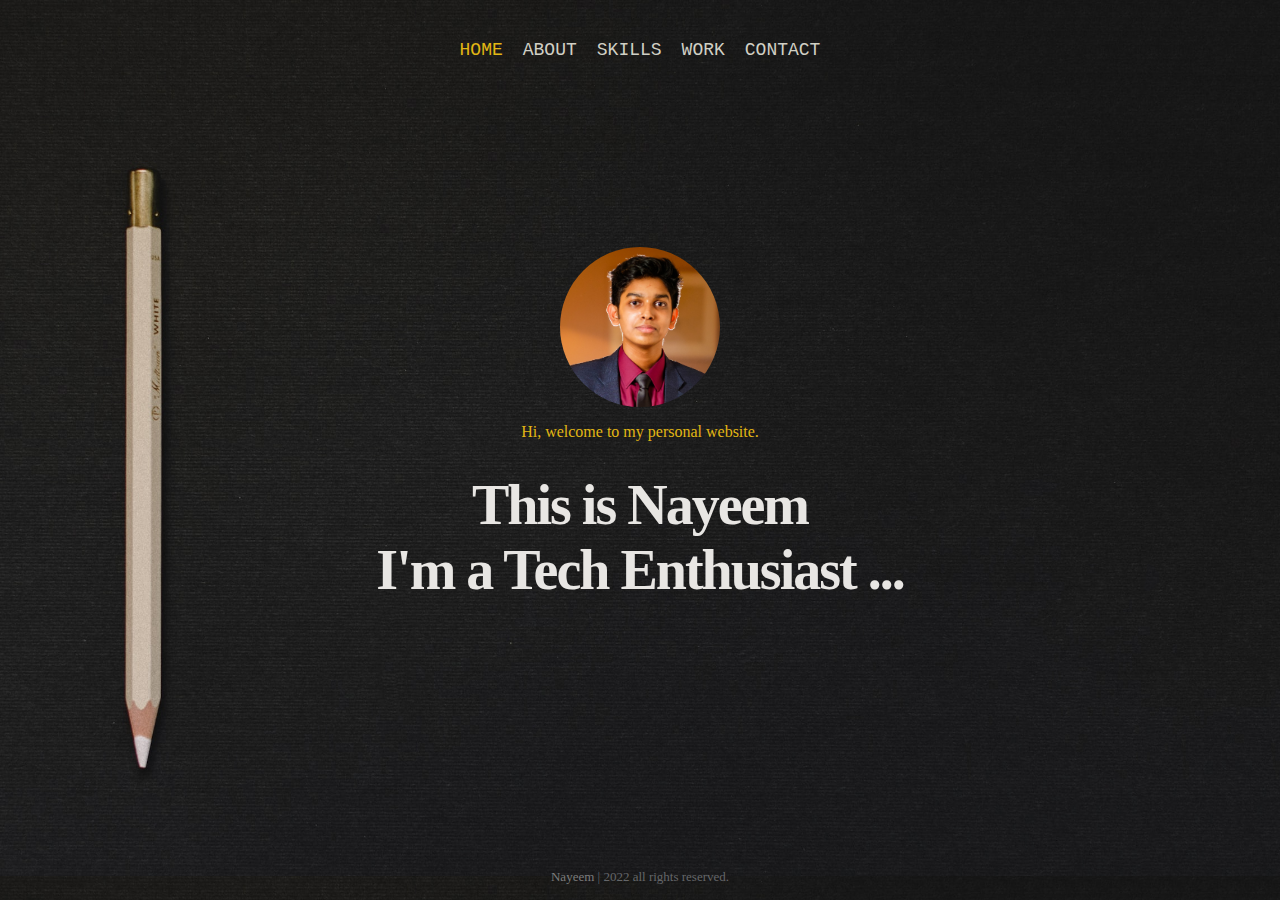
==== index.html @ e3fba28a "Last project clone completed" ====
<!DOCTYPE html>
<html lang="en">

<head>
    <meta charset="UTF-8">
    <meta http-equiv="X-UA-Compatible" content="IE=edge">
    <meta name="viewport" content="width=device-width, initial-scale=1.0">
    <title>Home - Md. Nayeem</title>
    <link rel="stylesheet" href="style.css">
</head>

<body class="background-home">
    <div class="min-height">
        <nav class="navbar">
            <a href="#home" id="active-nav-link" class="nav-link">Home</a>
            <a href="/about.html" class="nav-link">About</a>
            <a href="/skills.html" class="nav-link">Skills</a>
            <a href="/work.html" class="nav-link">Work</a>
            <a href="/contact.html" class="nav-link">Contact</a>
        </nav>

        <div class="welcome-title">
            <img class="home-img" src="resources/image-2.jpg" alt="">
            <p class="welcome-p-title">Hi, welcome to my personal website.</p>
            <h1 class="welcome-h1-title">This is Nayeem</h1>
            <h1 class="welcome-h1-title-2">I'm a Tech Enthusiast ...</h1>
        </div>
    </div>

    <footer>
        <span>Nayeem</span> | 2022 all rights reserved.
    </footer>
</body>

</html>
---- style.css ----
* {
    color: #d1d0c5;
    padding: 0 1rem;
}

.background {
    background-color: #323437;
}

.background-home {
    background-image: url('./resources/cover.jpg');
    background-position: center;
    background-size: cover;
}

.min-height {
    min-height: calc(100vh - 54px);
}

.navbar {
    text-align: center;
    padding-top: 2rem;
}

.nav-link {
    font-size: 18px;
    padding: 0 .5rem;
    text-decoration: none;
    text-transform: uppercase;
    transition: all 1s;
    font-family: 'Courier New', Courier, monospace;
}

.nav-link:hover {
    color: #e2b714;
}

#active-nav-link {
    color: #e2b714;
}

.home-img {
    height: 160px;
    padding: 1rem;
    border-radius: 50%;
    margin-top: -5rem;
}

.welcome-title {
    justify-content: center;
    align-items: center;
    display: flex;
    flex-direction: column;
    min-height: calc(100vh - 106px);
}

.welcome-p-title {
    color: #e2b714;
    margin: 0 0 2rem 0;
}

.welcome-h1-title,
.welcome-h1-title-2 {
    font-size: 56px;
    margin: 0;
    line-height: 65px;
    letter-spacing: -2px;
    color: #e8e6e3;
    font-weight: 600;
}

/* home end  */

/* about start  */
.about-me {
    justify-content: center;
    align-items: center;
    display: flex;
    flex-direction: column;
    min-height: calc(100vh - 106px);
}

.about-me h2 {
    font-size: 40px;
    font-weight: 500;
    margin-bottom: 60px;
    margin: 0;
}

.about-me h3 {
    margin: 0;
    padding-top: .3rem;
    color: #e2b714;
}

.about-me-flex {
    justify-content: center;
    align-items: center;
    display: flex;
    max-width: 1040px;
}

.my-image {
    height: 300px;
    padding: 1rem;
    border-radius: 2rem;
}

.about-me h4 {
    text-align: justify;
}

/* about end  */

/* skills start  */
.skills-h2 {
    margin-top: -2rem !important;
}

.skills-h3 {
    padding-bottom: 2rem;
}

.skills-image {
    height: 220px;
}

/* skills end  */

/* work start  */
.about-me p {
    text-align: center;
}

/* work end  */

/* contact start  */
.contact {
    margin-top: -1rem;
}

.contact-number span,
.contact-email span {
    padding: 0;
}

.contact-email {
    margin: 0;
}

/* footer start */
footer {
    padding: 15px 23px;
    font-size: 13px;
    color: #646669 !important;
    margin-bottom: -2rem;
    text-align: center;
}

footer span {
    color: #7b7c7c;
    text-decoration: none;
    padding: 0;
}

footer span a:hover {
    text-decoration: underline;
}

/* footer end  */
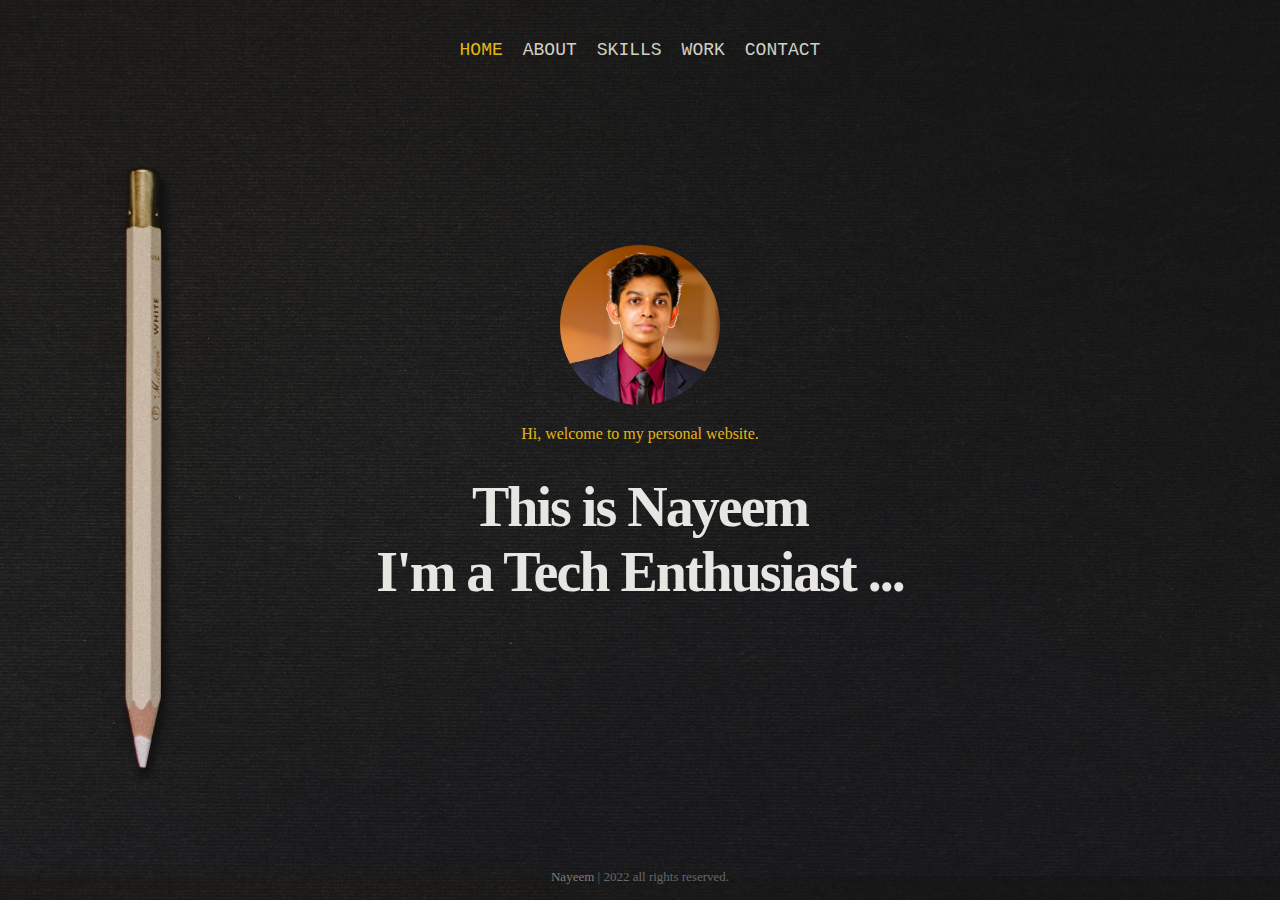
==== commit 0a612c41: "Home page converted to grid completed" ====
--- a/index.html
+++ b/index.html
@@ -20,10 +20,14 @@
         </nav>
 
         <div class="welcome-title">
-            <img class="home-img" src="resources/image-2.jpg" alt="">
-            <p class="welcome-p-title">Hi, welcome to my personal website.</p>
-            <h1 class="welcome-h1-title">This is Nayeem</h1>
-            <h1 class="welcome-h1-title-2">I'm a Tech Enthusiast ...</h1>
+            <div>
+                <center>
+                    <img class="home-img" src="resources/image-2.jpg" alt="">
+                    <p class="welcome-p-title">Hi, welcome to my personal website.</p>
+                    <h1 class="welcome-h1-title">This is Nayeem</h1>
+                    <h1 class="welcome-h1-title-2">I'm a Tech Enthusiast ...</h1>
+                </center>
+            </div>
         </div>
     </div>
 
--- a/style.css
+++ b/style.css
@@ -49,8 +49,8 @@
 .welcome-title {
     justify-content: center;
     align-items: center;
-    display: flex;
-    flex-direction: column;
+    display: grid;
+    grid-template-columns: auto;
     min-height: calc(100vh - 106px);
 }
 
